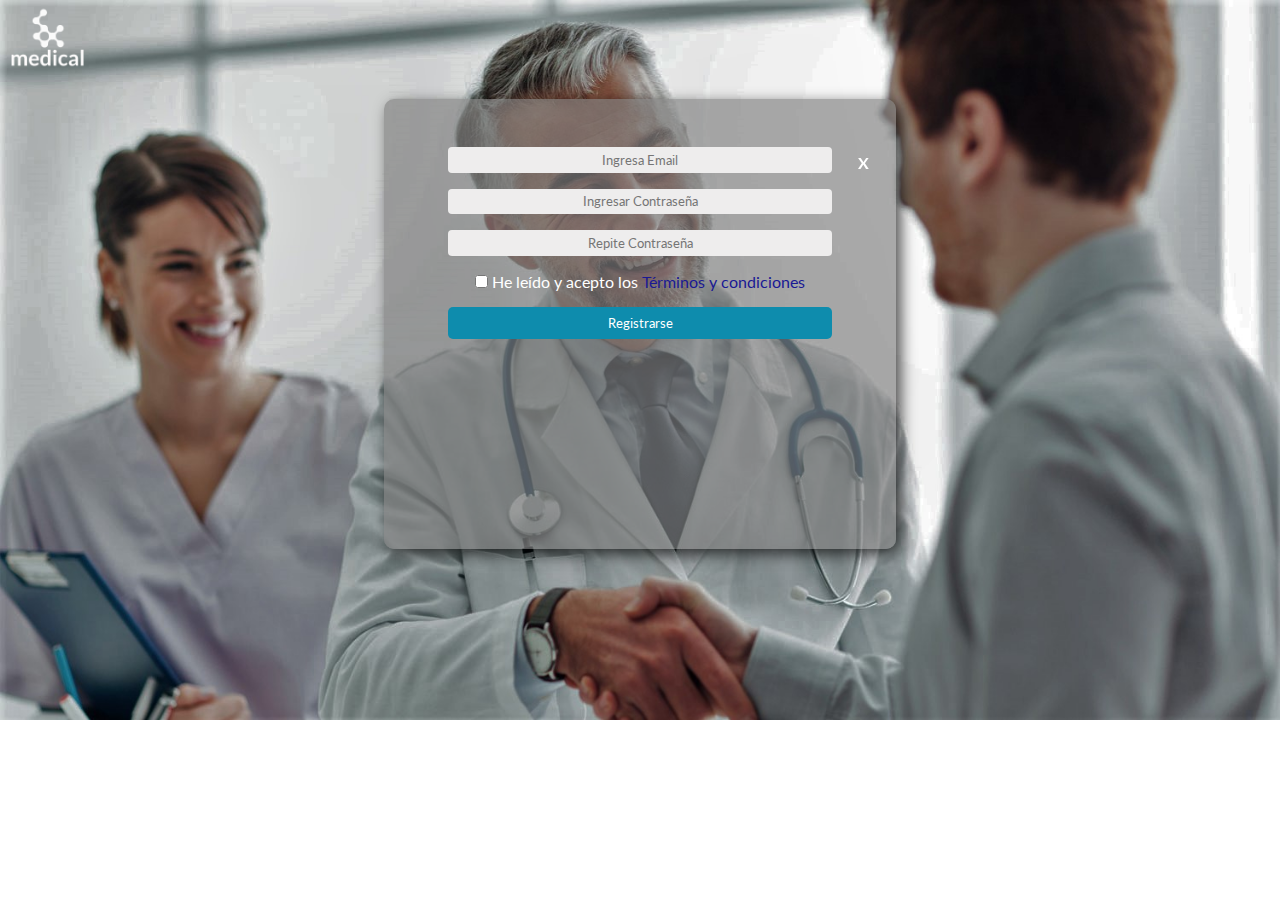
==== login.html @ 687ec561 "Terminando pagina de login" ====
<!DOCTYPE html>
<html lang="en">

<head>
    <meta charset="UTF-8">
    <meta http-equiv="X-UA-Compatible" content="IE=edge">
    <meta name="viewport" content="width=device-width, initial-scale=1.0">
    <link href="https://cdn.jsdelivr.net/npm/bootstrap@5.0.2/dist/css/bootstrap.min.css" rel="stylesheet"
        integrity="sha384-EVSTQN3/azprG1Anm3QDgpJLIm9Nao0Yz1ztcQTwFspd3yD65VohhpuuCOmLASjC" crossorigin="anonymous">
    <link href="css/estilo.css" rel="stylesheet">
    <link rel="preconnect" href="https://fonts.googleapis.com">
    <link rel="preconnect" href="https://fonts.gstatic.com" crossorigin>
    <link href="https://fonts.googleapis.com/css2?family=Lato:wght@300;400;700;900&display=swap" rel="stylesheet">
    <title>Medical</title>
</head>

<body>
    <header>
        <img class="logo" src="img/logo-blanco.png" alt="logo">
    </header>
    <section class="formulario">
        <form action="">
            <div class="campo">
                <input type="email" placeholder="Ingresa Email">
            </div class="campo">
            <div class="campo">
                <input type="password" placeholder="Ingresar Contraseña">
            </div>
            <div class="campo">
                <input type="password" placeholder="Repite Contraseña">
            </div>
            <div class="campo tyc">
                <input type="checkbox" name="credencial" id="tyc-campo">
                <label for="tyc-campo">He leído y acepto los <span>Términos y condiciones</span></label>
            </div>
            <div class="campo">
                <a href="" class="boton-volver">X</a>
                <button type="submit" class="boton-primary">Registrarse</button>
            </div>
        </form>
    </section>
</body>

</html>
---- css/estilo.css ----
*{
    margin: 0;
    padding: 0;
    box-sizing: border-box;
    font-family: 'Lato', sans-serif;
}

body{
    background-image: url("../img/fondo.jpg");
    background-repeat: no-repeat;
    background-size: cover;
}

.logo{
    height: 6rem;
}

.formulario{
    background-color: rgba(128, 128, 128, 0.658);
    width: 40%;
    margin: auto;
    padding: 1rem;
    border-radius: 10px;
    height: 50vh;
    color: white;
    text-align: center;
    box-shadow: 5px 5px 15px rgba(0, 0, 0, 0.700);

}

.campo{
    margin-bottom: 1rem;
}

.campo:first-child{
    margin-top: 2rem;
}

.campo input{
    background-color: rgb(238, 237, 237);
    border: 0;
    border-radius: 4PX;
    padding: 0.3rem;
    width: 80%;
    text-align: center;
}

.boton-primary{
    background-color: #0E8CAD;
    color: white;
    border: none;
    padding: 0.5rem 1rem;
    border-radius: 5px;
    width: 80%;

}

.boton-primary:hover{
    background-color: #06495a;
    transition: 0.3s;
}

.boton-volver{
    text-decoration: none;
    color: white;
    position: fixed;
    top: 17%;
    left: 67%;
    font-weight: bolder;
}
.tyc{
    align-items: center;
}
#tyc-campo{
    width: min-content;
}

span{
    color: rgb(25, 25, 148);
}

span:hover{
    text-decoration: underline;
}
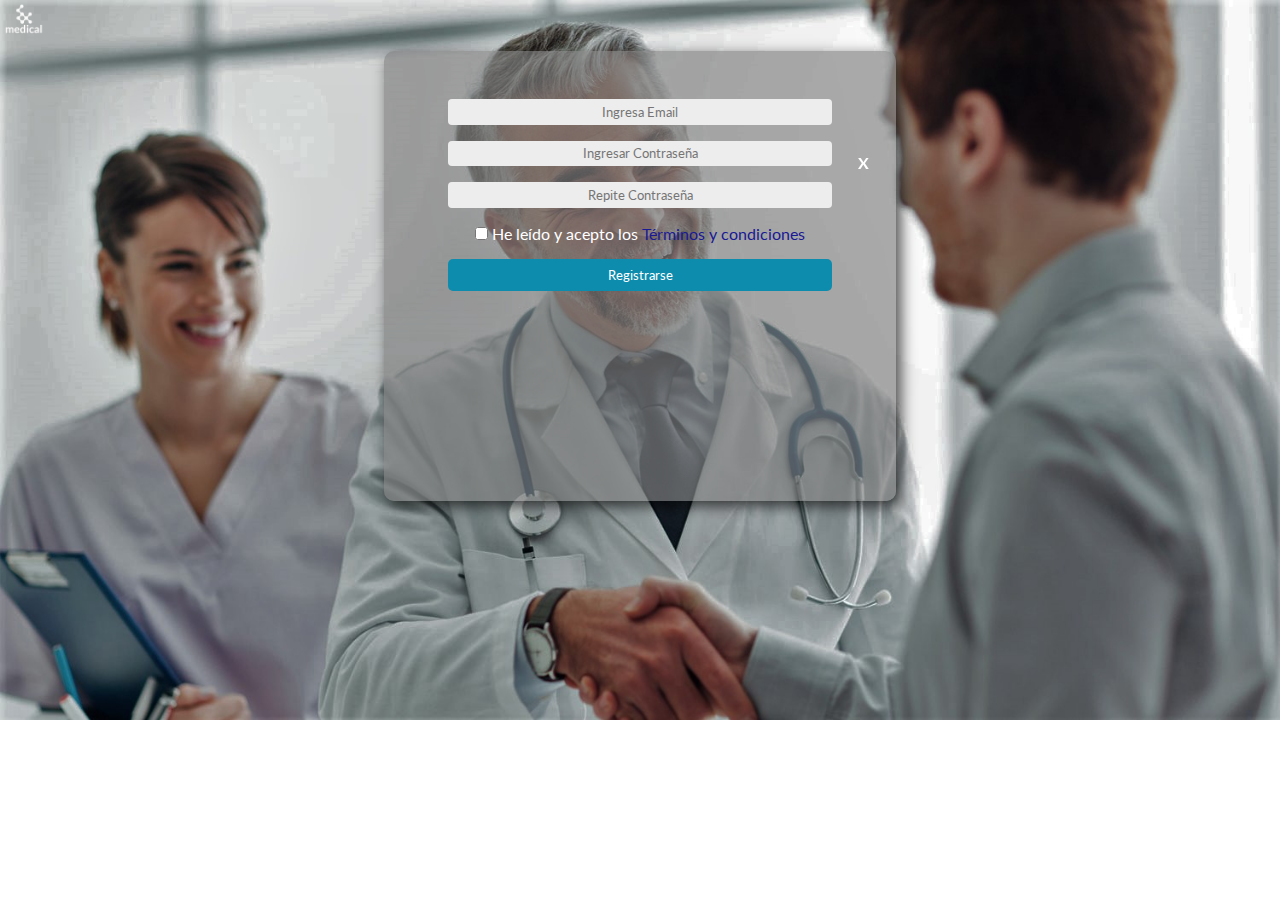
==== commit 13a3537b: "Se agrega pagina home" ====
--- a/login.html
+++ b/login.html
@@ -14,7 +14,7 @@
     <title>Medical</title>
 </head>
 
-<body>
+<body class="login">
     <header>
         <img class="logo" src="img/logo-blanco.png" alt="logo">
     </header>
--- a/css/estilo.css
+++ b/css/estilo.css
@@ -5,14 +5,14 @@
     font-family: 'Lato', sans-serif;
 }
 
-body{
+.login{
     background-image: url("../img/fondo.jpg");
     background-repeat: no-repeat;
     background-size: cover;
 }
 
 .logo{
-    height: 6rem;
+    height: 3rem;
 }
 
 .formulario{
@@ -82,3 +82,30 @@
 span:hover{
     text-decoration: underline;
 }
+
+.icono{
+    font-size: 3.5rem;
+    color: #0E8CAD;
+    margin-bottom: 5px;
+}
+.hero{
+    min-height: 600px;
+    background-image: linear-gradient(to top, rgba(19, 21, 25, 0.5), rgba(19, 21, 25, 0.5)),url("../img/home.jpg");
+    background-repeat: no-repeat;
+    background-size: cover;
+}
+.hero h1{
+    color: white;
+}
+footer h4{
+    color: white;
+    }
+.boton-modal{
+    font-size: 1.5rem;
+    background-color: white;
+    border:none;
+}
+.boton-modal:hover{
+    color: white;
+    background-color: #0E8CAD;
+}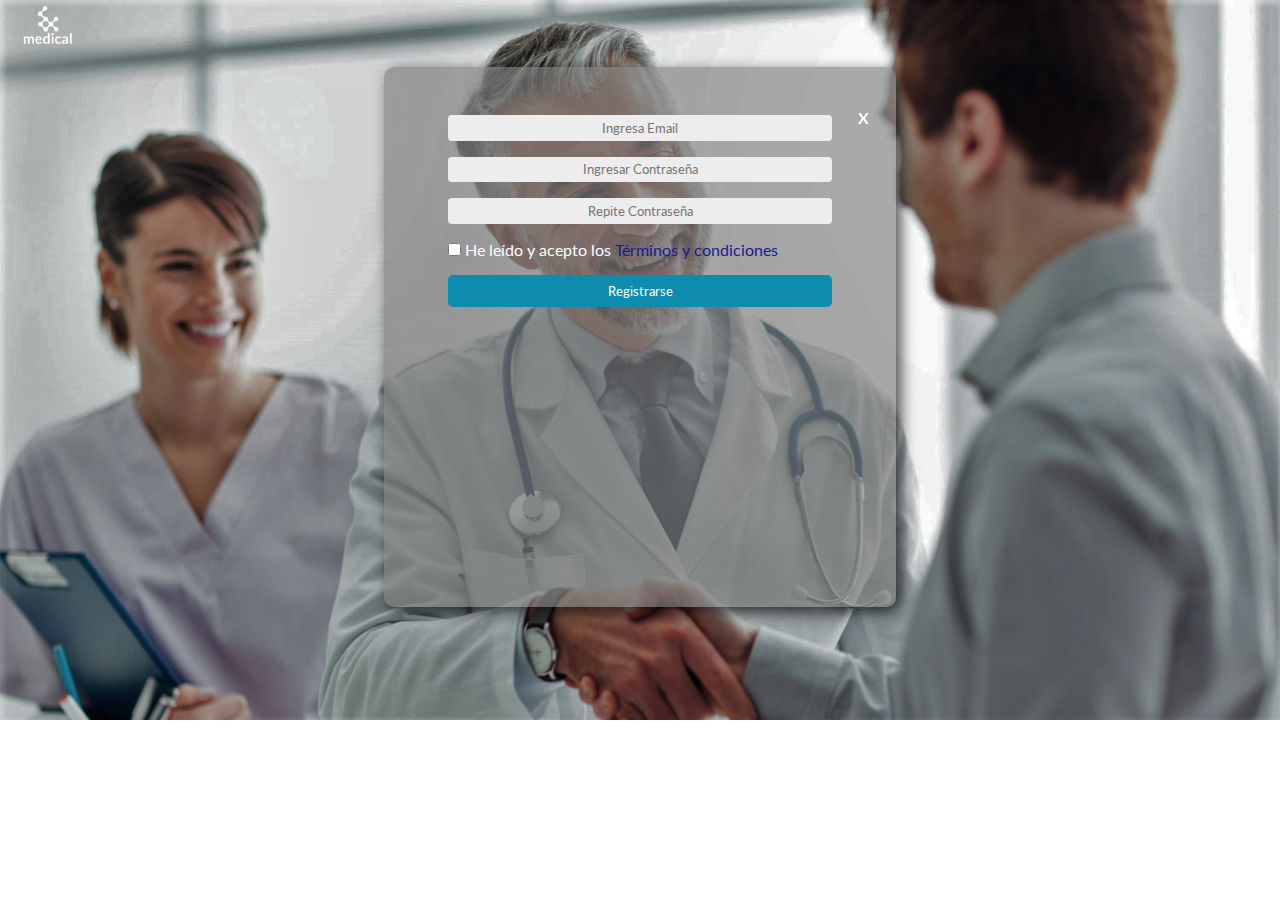
==== commit 42fbb76c: "Se agregaron alertas" ====
--- a/login.html
+++ b/login.html
@@ -19,15 +19,22 @@
         <img class="logo" src="img/logo-blanco.png" alt="logo">
     </header>
     <section class="formulario">
-        <form action="">
+        <form action="" onsubmit="verificarPasswords(); return false">
             <div class="campo">
                 <input type="email" placeholder="Ingresa Email">
             </div class="campo">
             <div class="campo">
-                <input type="password" placeholder="Ingresar Contraseña">
+                <input type="password" id="pass1" placeholder="Ingresar Contraseña">
             </div>
             <div class="campo">
-                <input type="password" placeholder="Repite Contraseña">
+                <input type="password" id="pass2" placeholder="Repite Contraseña">
+            </div>
+            <!-- Mensajes de Verificación -->
+            <div id="error" class="alert alert-danger ocultar" role="alert">
+                Las Contraseñas no coinciden, vuelve a intentar.
+            </div>
+            <div id="ok" class="alert alert-success ocultar" role="alert">
+                ¡Genial! Las Contraseñas coinciden.
             </div>
             <div class="campo tyc">
                 <input type="checkbox" name="credencial" id="tyc-campo">
@@ -39,6 +46,27 @@
             </div>
         </form>
     </section>
+    <script>
+function verificarPasswords() {
+ 
+ pass1 = document.getElementById('pass1');
+ pass2 = document.getElementById('pass2');
+
+ if (pass1.value != pass2.value) {
+
+     document.getElementById("error").classList.add("mostrar");
+     return false;
+
+ } else {
+
+     document.getElementById("error").classList.remove("mostrar");
+     document.getElementById("ok").classList.remove("ocultar");
+
+     return true;
+ }
+
+}
+    </script>
 </body>
 
 </html>--- a/css/estilo.css
+++ b/css/estilo.css
@@ -12,7 +12,8 @@
 }
 
 .logo{
-    height: 3rem;
+    height: 4rem;
+    margin-left: 1rem;
 }
 
 .formulario{
@@ -21,7 +22,7 @@
     margin: auto;
     padding: 1rem;
     border-radius: 10px;
-    height: 50vh;
+    height: 60vh;
     color: white;
     text-align: center;
     box-shadow: 5px 5px 15px rgba(0, 0, 0, 0.700);
@@ -64,12 +65,16 @@
     text-decoration: none;
     color: white;
     position: fixed;
-    top: 17%;
+    top: 12%;
     left: 67%;
     font-weight: bolder;
 }
 .tyc{
     align-items: center;
+    width: 80%;
+    margin: auto;
+    text-align: start;
+    margin-bottom: 1rem;
 }
 #tyc-campo{
     width: min-content;
@@ -97,7 +102,7 @@
 .hero h1{
     color: white;
 }
-footer h4{
+footer div span{
     color: white;
     }
 .boton-modal{
@@ -105,7 +110,24 @@
     background-color: white;
     border:none;
 }
-.boton-modal:hover{
-    color: white;
-    background-color: #0E8CAD;
+.boton-modal::after {
+    content: '';
+    display: block;
+    width: 0;
+    height: 2px;
+    background: #0E8CAD;
+    transition: width .3s;
+}
+
+.boton-modal:hover::after {
+    width: 100%;
+    transition: width .3s;
+}
+
+.ocultar {
+    display: none;
+}
+ 
+.mostrar {
+    display: block;
 }